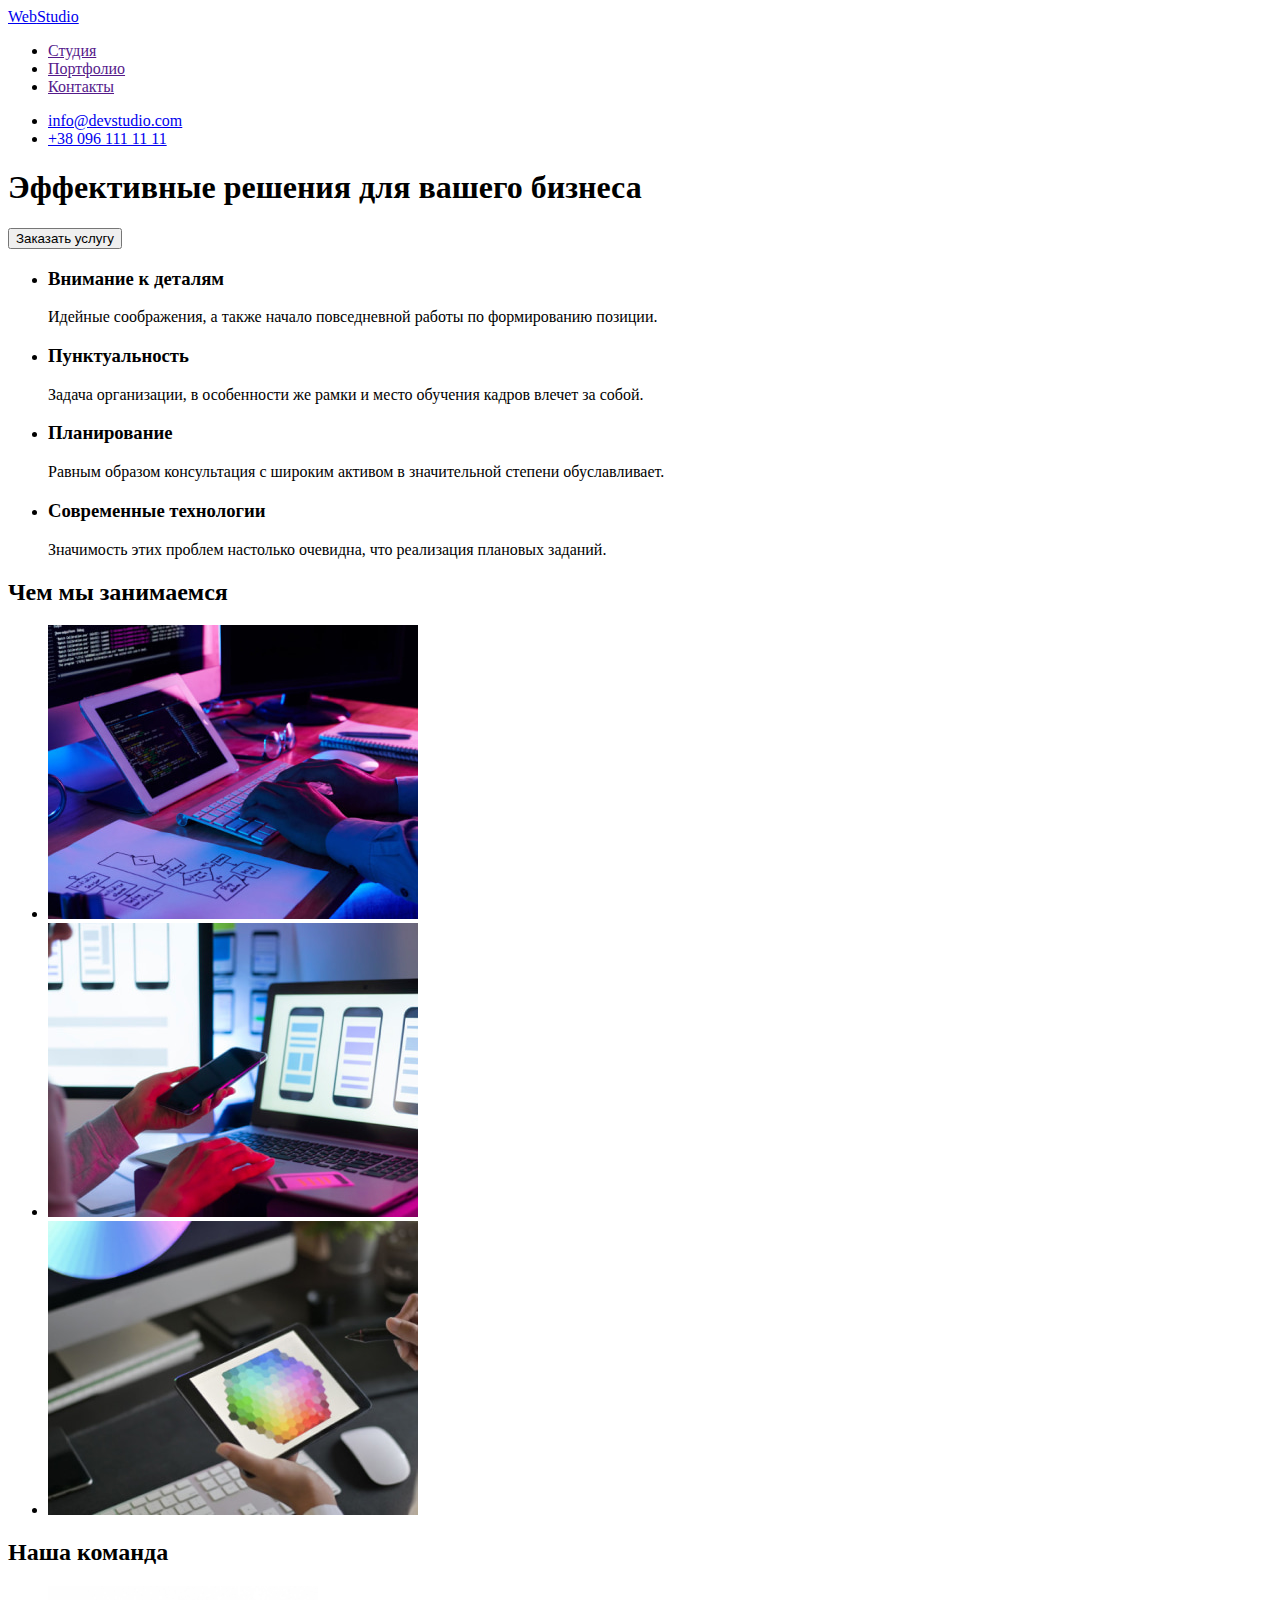
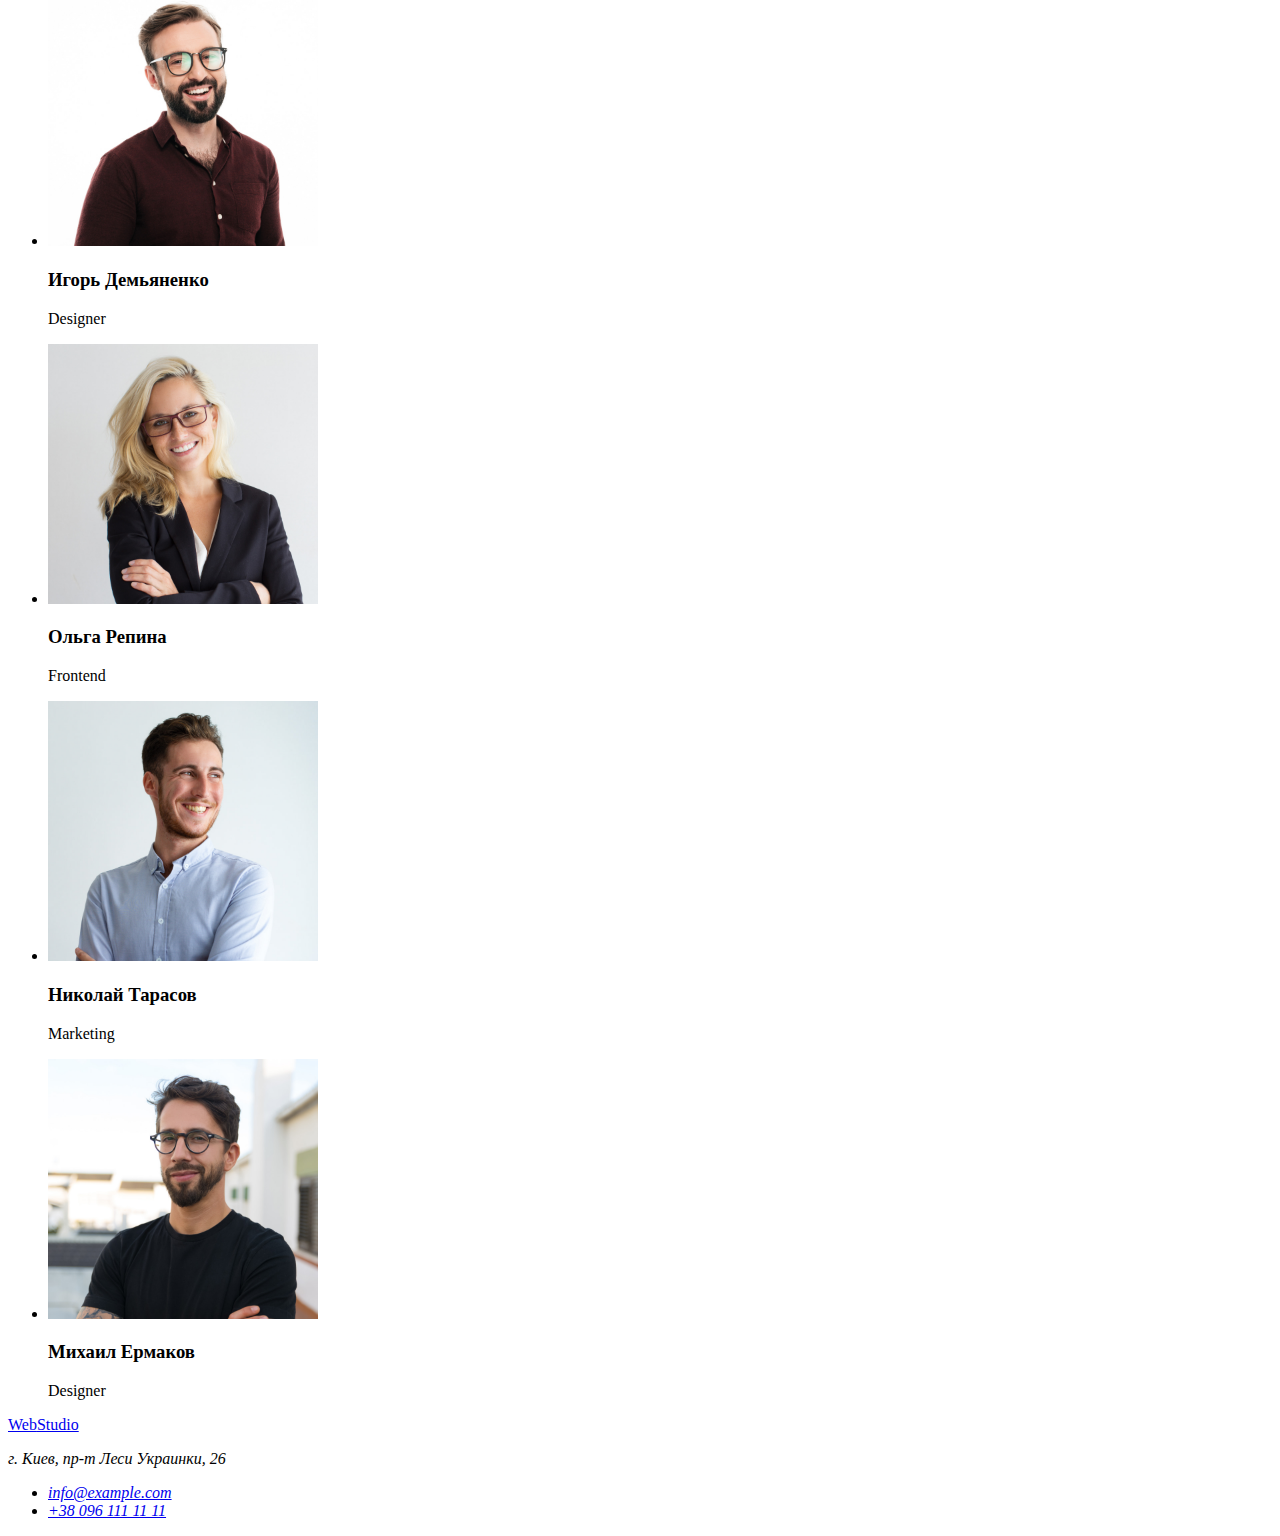
==== index.html @ 7d712ef7 "Initial commit" ====
<!DOCTYPE html>
<html lang="ru">
  <head>
    <meta charset="UTF-8" />
    <meta http-equiv="X-UA-Compatible" content="IE=edge" />
    <meta name="viewport" content="width=device-width, initial-scale=1.0" />
    <title>Студия</title>
  </head>
  <body>
    <header>
      <a href="./index.html"><span>Web</span>Studio</a>
      <nav>
        <ul>
          <li>
            <a href=""><span>Студия</span></a>
          </li>
          <li>
            <a href="">Портфолио</a>
          </li>
          <li>
            <a href="">Контакты</a>
          </li>
        </ul>
      </nav>
      <ul>
        <li>
          <a href="mailto:info@devstudio.com">info@devstudio.com</a>
        </li>
        <li>
          <a href="tel:+380961111111">+38 096 111 11 11</a>
        </li>
      </ul>
    </header>
    <main>
      <section class="hero">
        <h1>Эффективные решения для вашего бизнеса</h1>
        <button class="button">Заказать услугу</button>
      </section>
      <section class="features">
        <h2 hidden>Наши преимущества</h2>
        <ul>
          <li>
            <h3>Внимание к деталям</h3>
            <p>Идейные соображения, а также начало повседневной работы по формированию позиции.</p>
          </li>
          <li>
            <h3>Пунктуальность</h3>
            <p>
              Задача организации, в особенности же рамки и место обучения кадров влечет за собой.
            </p>
          </li>
          <li>
            <h3>Планирование</h3>
            <p>
              Равным образом консультация с широким активом в значительной степени обуславливает.
            </p>
          </li>
          <li>
            <h3>Современные технологии</h3>
            <p>Значимость этих проблем настолько очевидна, что реализация плановых заданий.</p>
          </li>
        </ul>
      </section>
      <section class="our work">
        <h2>Чем мы занимаемся</h2>
        <ul>
          <li>
            <img src="./images/our-tasks1.jpg" alt="пример нашей работы" width="370" height="294" />
          </li>
          <li>
            <img src="./images/our-tasks2.jpg" alt="пример нашей работы" width="370" height="294" />
          </li>
          <li>
            <img src="./images/our-tasks3.jpg" alt="пример нашей работы" width="370" height="294" />
          </li>
        </ul>
      </section>
      <section class="out team">
        <h2>Наша команда</h2>
        <ul>
          <li>
            <img src="./images/pers1.jpg" alt="наш дизайнер" width="270" height="260" />
            <h3>Игорь Демьяненко</h3>
            <p lang="en">Designer</p>
          </li>
          <li>
            <img src="./images/pers2.jpg" alt="наш фронтенд разработчик" width="270" height="260" />
            <h3>Ольга Репина</h3>
            <p lang="en">Frontend</p>
          </li>
          <li>
            <img src="./images/pers3.jpg" alt="наш маркетолог" width="270" height="260" />
            <h3>Николай Тарасов</h3>
            <p lang="en">Marketing</p>
          </li>
          <li>
            <a href=""
              ><img src="./images/pers4.jpg" alt="наш дизайнер" width="270" height="260"
            /></a>
            <h3>Михаил Ермаков</h3>
            <p lang="en">Designer</p>
          </li>
        </ul>
      </section>
    </main>
    <footer>
      <a href="./index.html"><span>Web</span>Studio</a>
      <address>
        <p>г. Киев, пр-т Леси Украинки, 26</p>
        <ul>
          <li>
            <a href="mailto:info@example.com">info@example.com</a>
          </li>
          <li>
            <a href="tel:+380961111111">+38 096 111 11 11</a>
          </li>
        </ul>
      </address>
    </footer>
  </body>
</html>
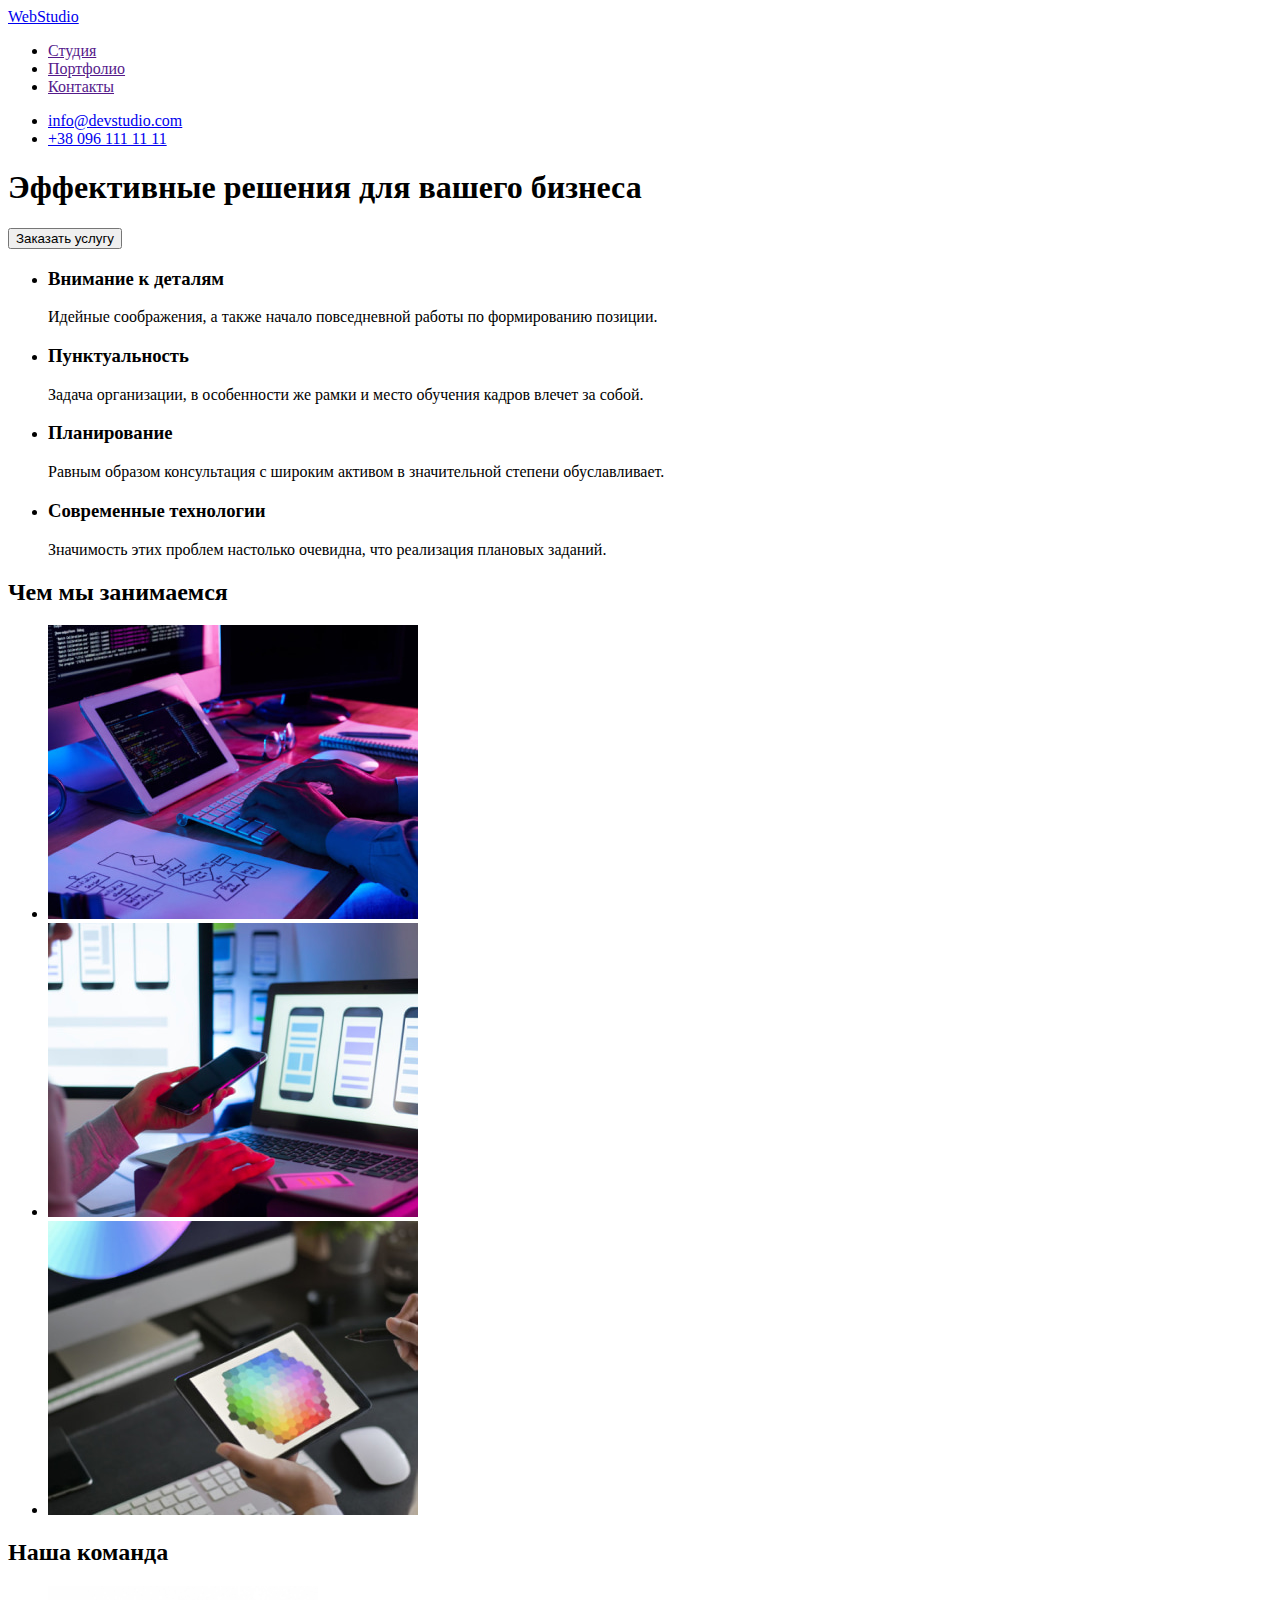
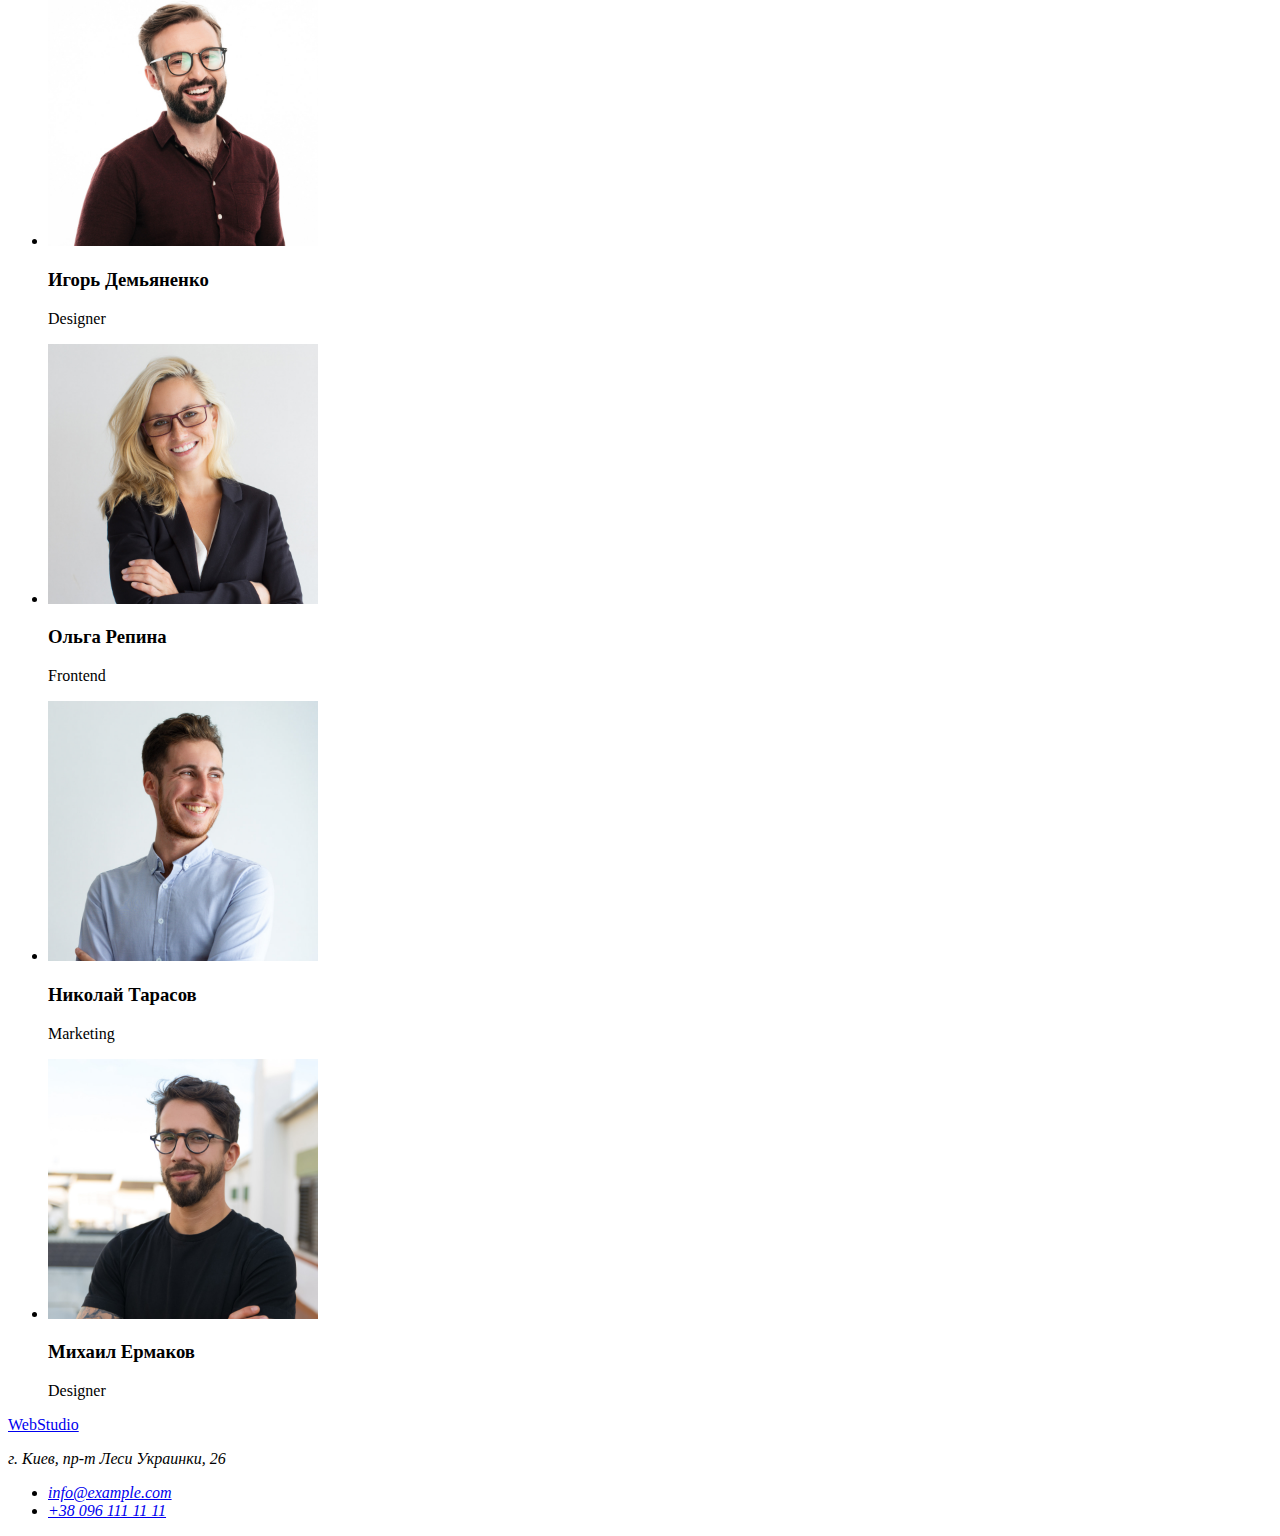
==== commit d0288fa0: "Update index.html" ====
--- a/index.html
+++ b/index.html
@@ -5,14 +5,15 @@
     <meta http-equiv="X-UA-Compatible" content="IE=edge" />
     <meta name="viewport" content="width=device-width, initial-scale=1.0" />
     <title>Студия</title>
+    <link rel="stylesheet" href="./css/styles.css" />
   </head>
   <body>
     <header>
-      <a href="./index.html"><span>Web</span>Studio</a>
+      <a href="./index.html">WebStudio</a>
       <nav>
         <ul>
           <li>
-            <a href=""><span>Студия</span></a>
+            <a href="">Студия</a>
           </li>
           <li>
             <a href="">Портфолио</a>
@@ -104,7 +105,7 @@
       </section>
     </main>
     <footer>
-      <a href="./index.html"><span>Web</span>Studio</a>
+      <a href="./index.html">WebStudio</a>
       <address>
         <p>г. Киев, пр-т Леси Украинки, 26</p>
         <ul>
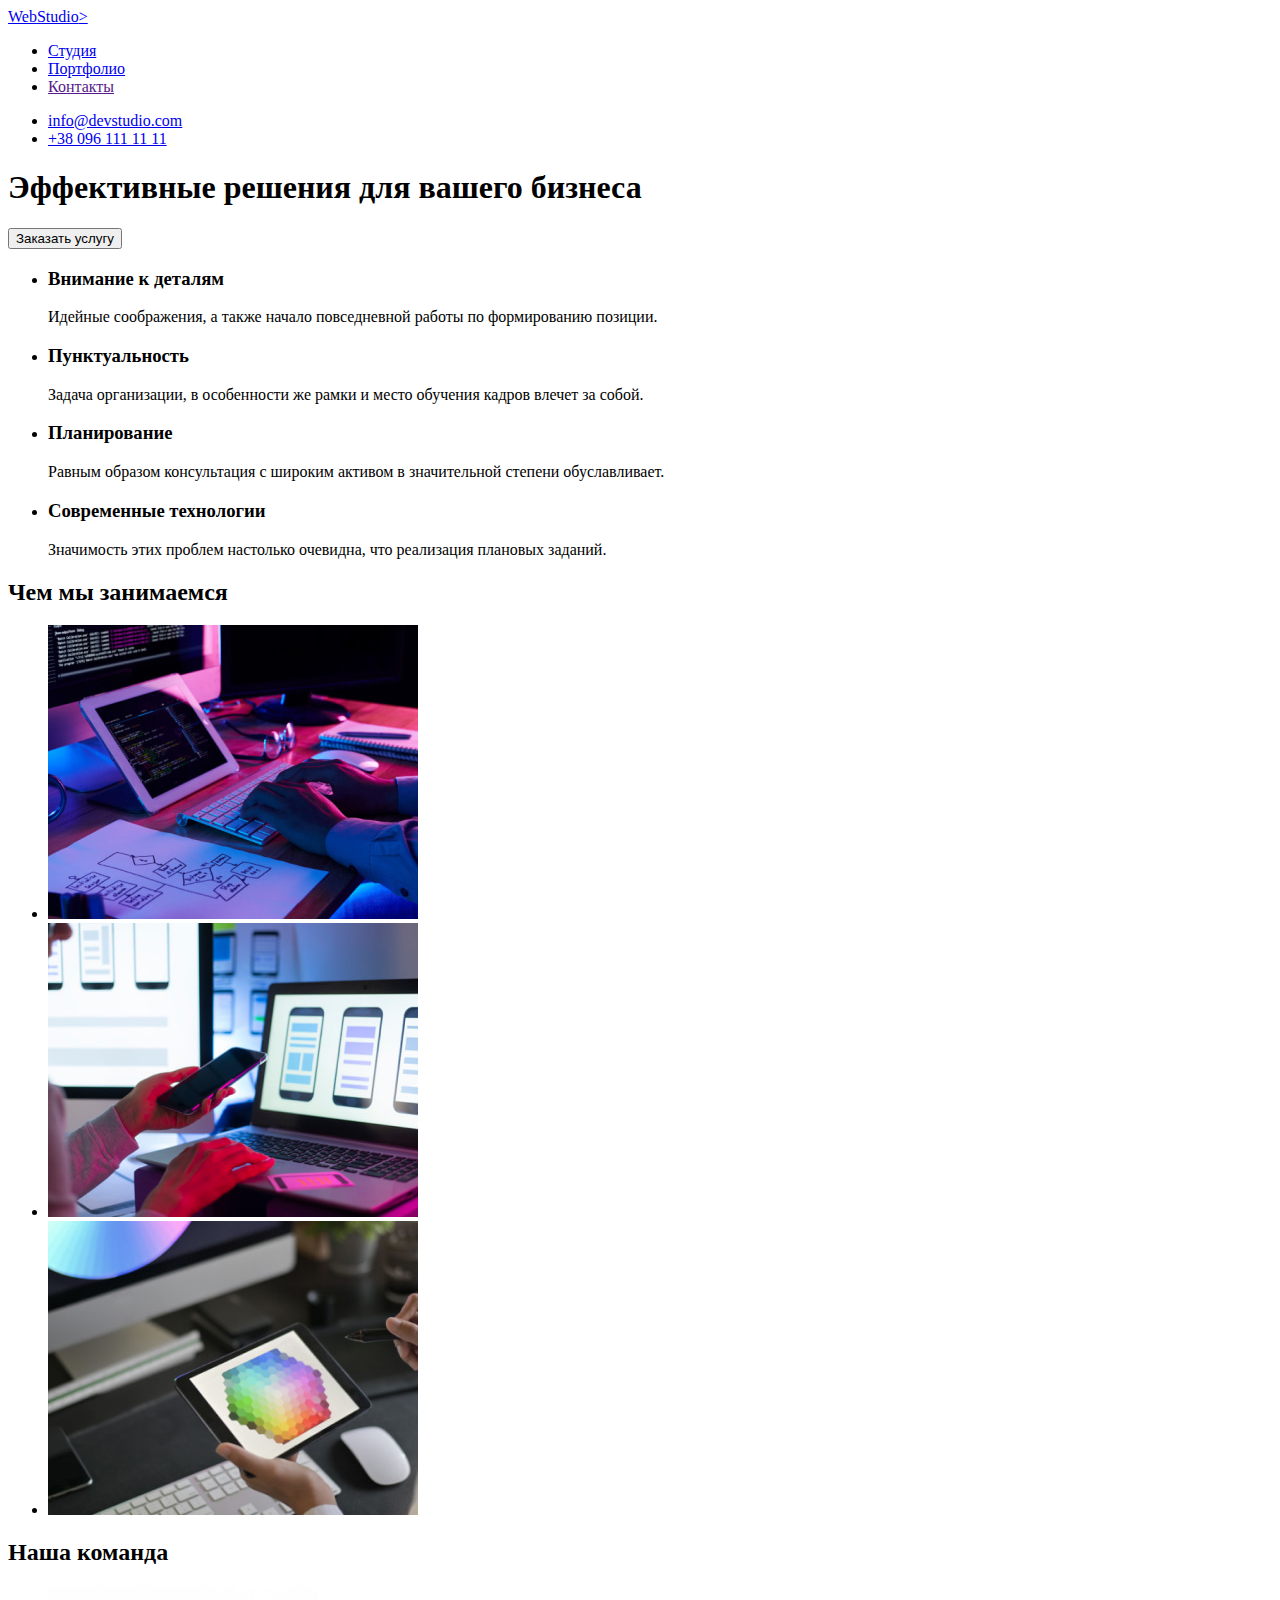
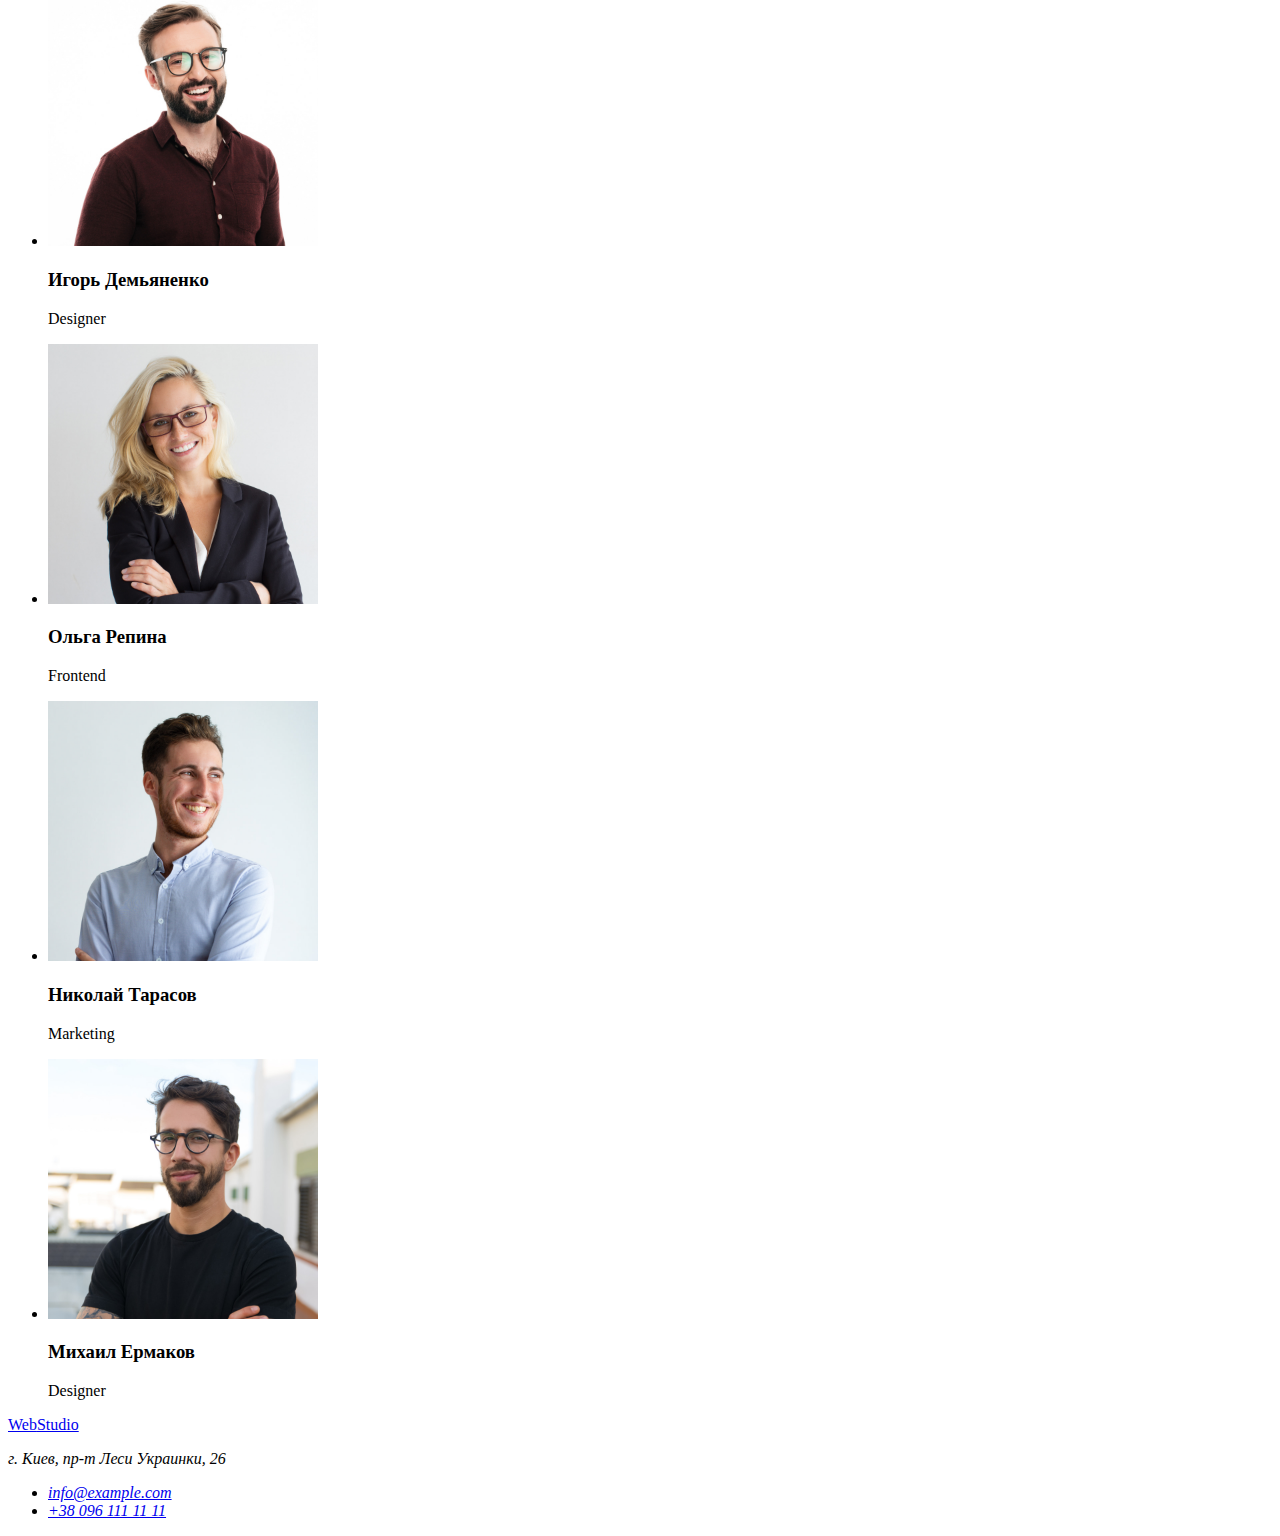
==== commit 82a65293: "Update index.html" ====
--- a/index.html
+++ b/index.html
@@ -9,17 +9,17 @@
   </head>
   <body>
     <header>
-      <a href="./index.html">WebStudio</a>
+      <a class="logo" href="./index.html">Web<span class="header-logo">Studio</span>></a>
       <nav>
         <ul>
           <li>
-            <a href="">Студия</a>
+            <a class="main-nav active" href="./index.html">Студия</a>
           </li>
           <li>
-            <a href="">Портфолио</a>
+            <a class="main-nav" href="./portfolio.html">Портфолио</a>
           </li>
           <li>
-            <a href="">Контакты</a>
+            <a class="main-nav" href="">Контакты</a>
           </li>
         </ul>
       </nav>
@@ -34,7 +34,7 @@
     </header>
     <main>
       <section class="hero">
-        <h1>Эффективные решения для вашего бизнеса</h1>
+        <h1 class="hero-title">Эффективные решения для вашего бизнеса</h1>
         <button class="button">Заказать услугу</button>
       </section>
       <section class="features">
@@ -105,7 +105,7 @@
       </section>
     </main>
     <footer>
-      <a href="./index.html">WebStudio</a>
+      <a class="logo" href="./index.html">Web<span class="footer-logo">Studio</span></a>
       <address>
         <p>г. Киев, пр-т Леси Украинки, 26</p>
         <ul>
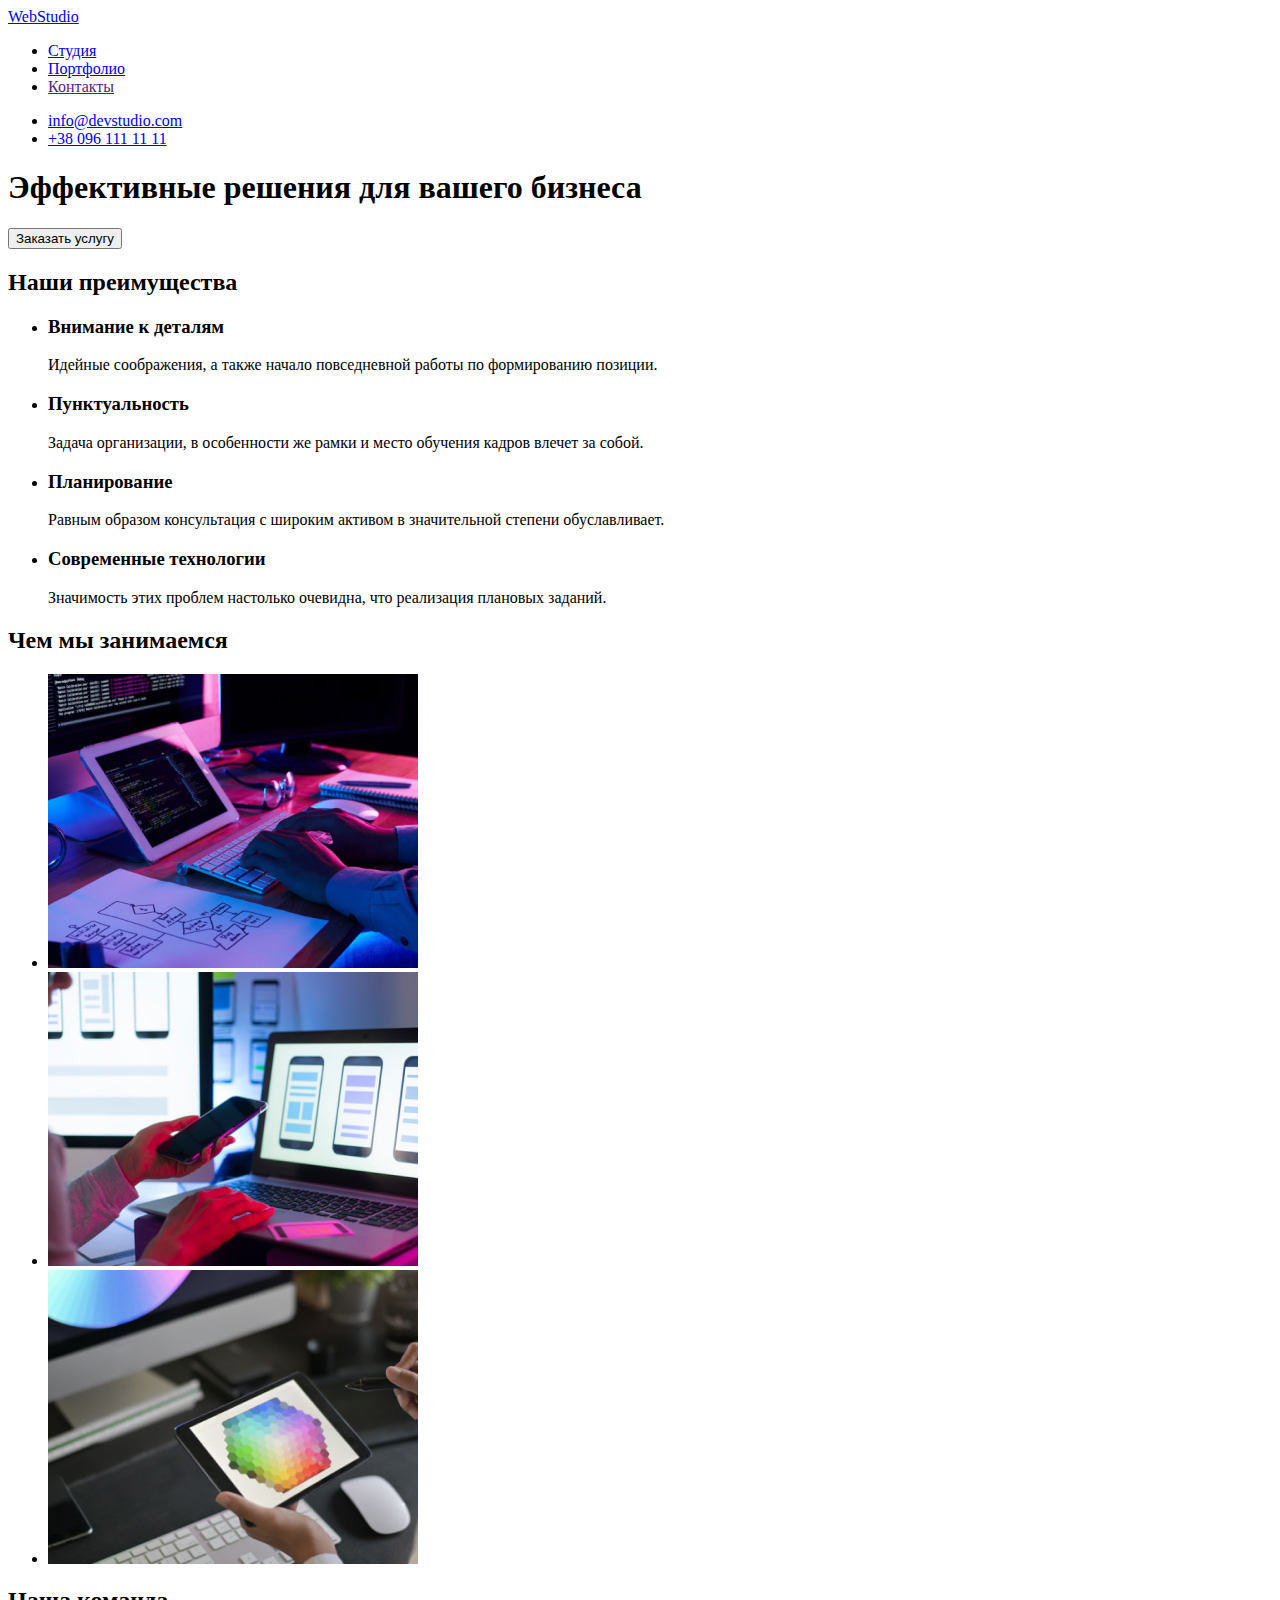
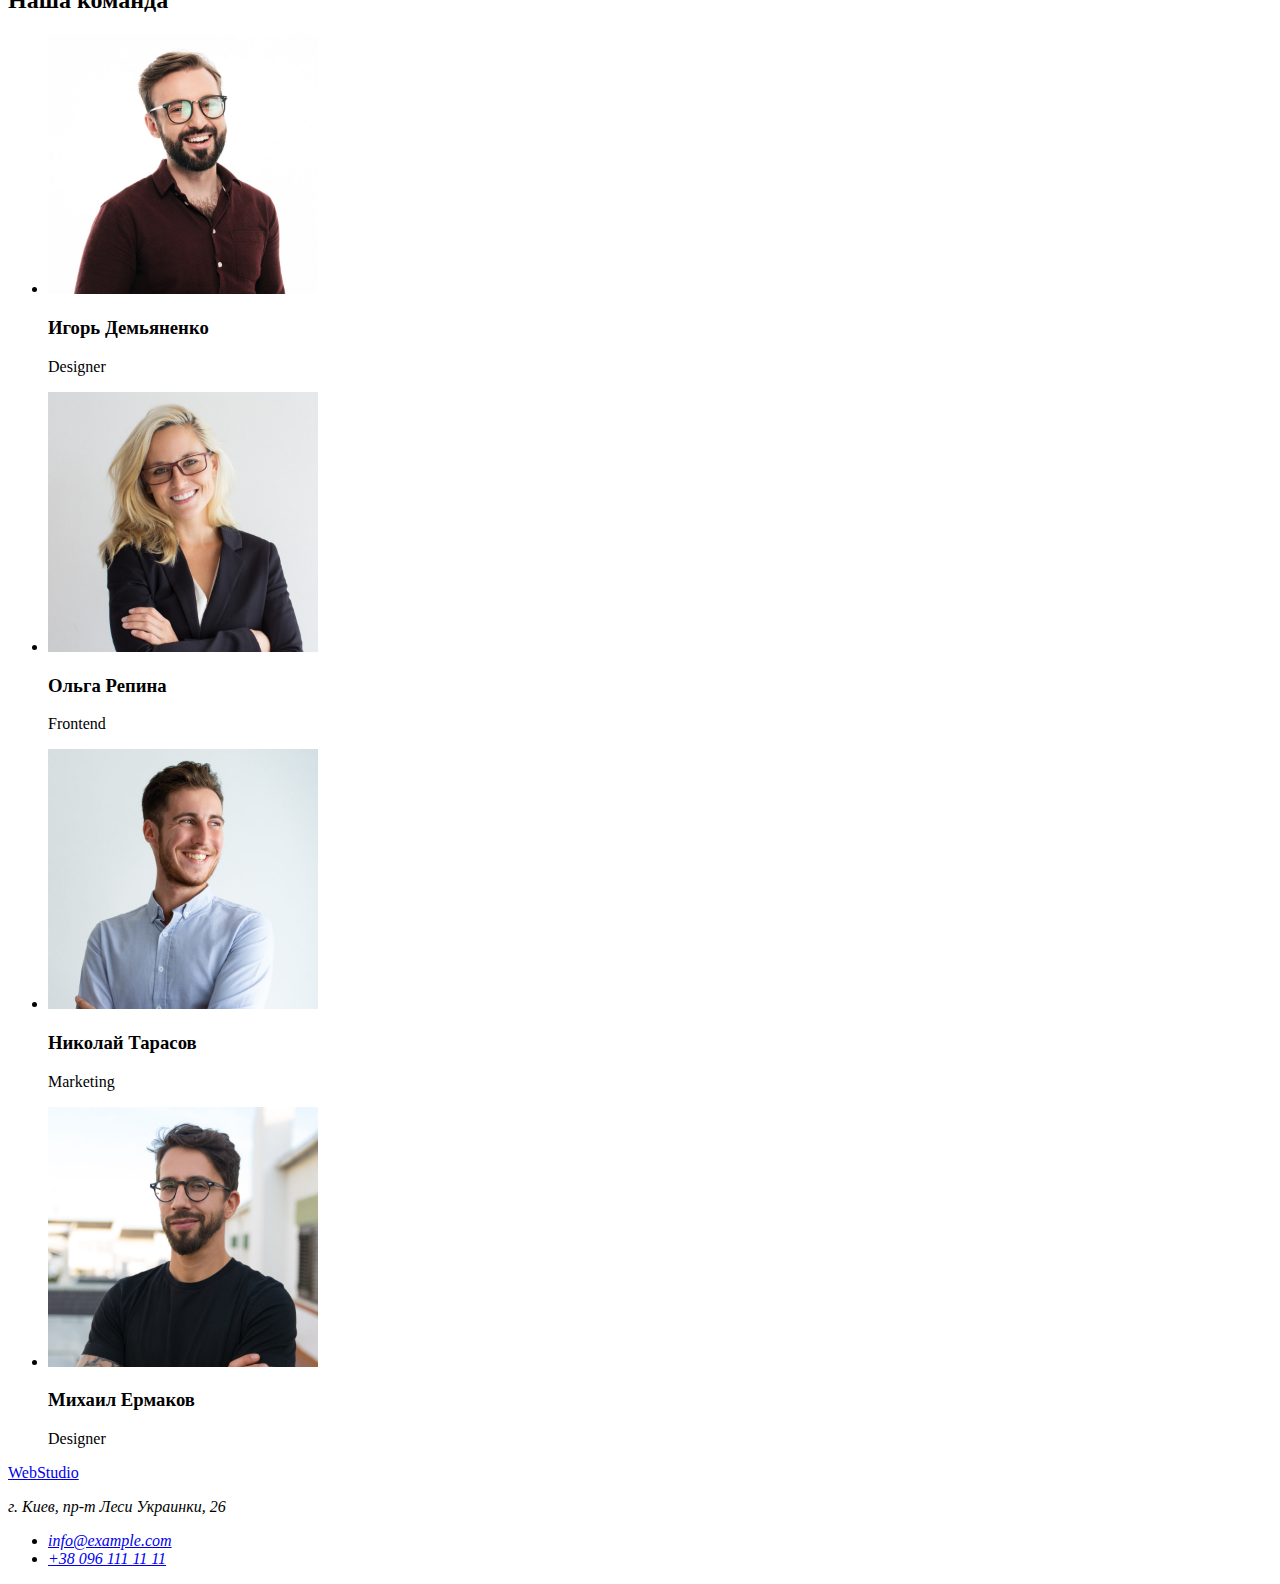
==== commit d4a4d6a5: "Update index.html" ====
--- a/index.html
+++ b/index.html
@@ -9,26 +9,26 @@
   </head>
   <body>
     <header>
-      <a class="logo" href="./index.html">Web<span class="header-logo">Studio</span>></a>
+      <a class="logo" href="./index.html">Web<span class="header-logo">Studio</span></a>
       <nav>
-        <ul>
+        <ul class="nav list">
           <li>
-            <a class="main-nav active" href="./index.html">Студия</a>
+            <a class="link active" href="./index.html">Студия</a>
           </li>
           <li>
-            <a class="main-nav" href="./portfolio.html">Портфолио</a>
+            <a class="link" href="./portfolio.html">Портфолио</a>
           </li>
           <li>
-            <a class="main-nav" href="">Контакты</a>
+            <a class="link" href="">Контакты</a>
           </li>
         </ul>
       </nav>
-      <ul>
+      <ul class="contacts list">
         <li>
-          <a href="mailto:info@devstudio.com">info@devstudio.com</a>
+          <a class="link" href="mailto:info@devstudio.com">info@devstudio.com</a>
         </li>
         <li>
-          <a href="tel:+380961111111">+38 096 111 11 11</a>
+          <a class="link" href="tel:+380961111111">+38 096 111 11 11</a>
         </li>
       </ul>
     </header>
@@ -37,34 +37,38 @@
         <h1 class="hero-title">Эффективные решения для вашего бизнеса</h1>
         <button class="button">Заказать услугу</button>
       </section>
-      <section class="features">
-        <h2 hidden>Наши преимущества</h2>
-        <ul>
+      <section class="section">
+        <h2 class="visually-hidden">Наши преимущества</h2>
+        <ul class="list">
           <li>
-            <h3>Внимание к деталям</h3>
-            <p>Идейные соображения, а также начало повседневной работы по формированию позиции.</p>
+            <h3 class="list-title">Внимание к деталям</h3>
+            <p class="list-text">
+              Идейные соображения, а также начало повседневной работы по формированию позиции.
+            </p>
           </li>
           <li>
-            <h3>Пунктуальность</h3>
-            <p>
+            <h3 class="list-title">Пунктуальность</h3>
+            <p class="list-text">
               Задача организации, в особенности же рамки и место обучения кадров влечет за собой.
             </p>
           </li>
           <li>
-            <h3>Планирование</h3>
-            <p>
+            <h3 class="list-title">Планирование</h3>
+            <p class="list-text">
               Равным образом консультация с широким активом в значительной степени обуславливает.
             </p>
           </li>
           <li>
-            <h3>Современные технологии</h3>
-            <p>Значимость этих проблем настолько очевидна, что реализация плановых заданий.</p>
+            <h3 class="list-title">Современные технологии</h3>
+            <p class="list-text">
+              Значимость этих проблем настолько очевидна, что реализация плановых заданий.
+            </p>
           </li>
         </ul>
       </section>
-      <section class="our work">
-        <h2>Чем мы занимаемся</h2>
-        <ul>
+      <section class="section">
+        <h2 class="section-title">Чем мы занимаемся</h2>
+        <ul class="list">
           <li>
             <img src="./images/our-tasks1.jpg" alt="пример нашей работы" width="370" height="294" />
           </li>
@@ -76,44 +80,44 @@
           </li>
         </ul>
       </section>
-      <section class="out team">
-        <h2>Наша команда</h2>
-        <ul>
+      <section class="section">
+        <h2 class="section-title">Наша команда</h2>
+        <ul class="list">
           <li>
             <img src="./images/pers1.jpg" alt="наш дизайнер" width="270" height="260" />
-            <h3>Игорь Демьяненко</h3>
-            <p lang="en">Designer</p>
+            <h3 class="title-team">Игорь Демьяненко</h3>
+            <p class="text-team-position" lang="en">Designer</p>
           </li>
           <li>
             <img src="./images/pers2.jpg" alt="наш фронтенд разработчик" width="270" height="260" />
-            <h3>Ольга Репина</h3>
-            <p lang="en">Frontend</p>
+            <h3 class="title-team">Ольга Репина</h3>
+            <p class="text-team-position" lang="en">Frontend</p>
           </li>
           <li>
             <img src="./images/pers3.jpg" alt="наш маркетолог" width="270" height="260" />
-            <h3>Николай Тарасов</h3>
-            <p lang="en">Marketing</p>
+            <h3 class="title-team">Николай Тарасов</h3>
+            <p class="text-team-position" lang="en">Marketing</p>
           </li>
           <li>
             <a href=""
               ><img src="./images/pers4.jpg" alt="наш дизайнер" width="270" height="260"
             /></a>
-            <h3>Михаил Ермаков</h3>
-            <p lang="en">Designer</p>
+            <h3 class="title-team">Михаил Ермаков</h3>
+            <p class="text-team-position" lang="en">Designer</p>
           </li>
         </ul>
       </section>
     </main>
-    <footer>
+    <footer class="footer">
       <a class="logo" href="./index.html">Web<span class="footer-logo">Studio</span></a>
       <address>
-        <p>г. Киев, пр-т Леси Украинки, 26</p>
-        <ul>
+        <p class="footer-adress">г. Киев, пр-т Леси Украинки, 26</p>
+        <ul class="list">
           <li>
-            <a href="mailto:info@example.com">info@example.com</a>
+            <a class="footer-contacts" href="mailto:info@example.com">info@example.com</a>
           </li>
           <li>
-            <a href="tel:+380961111111">+38 096 111 11 11</a>
+            <a class="footer-contacts" href="tel:+380961111111">+38 096 111 11 11</a>
           </li>
         </ul>
       </address>
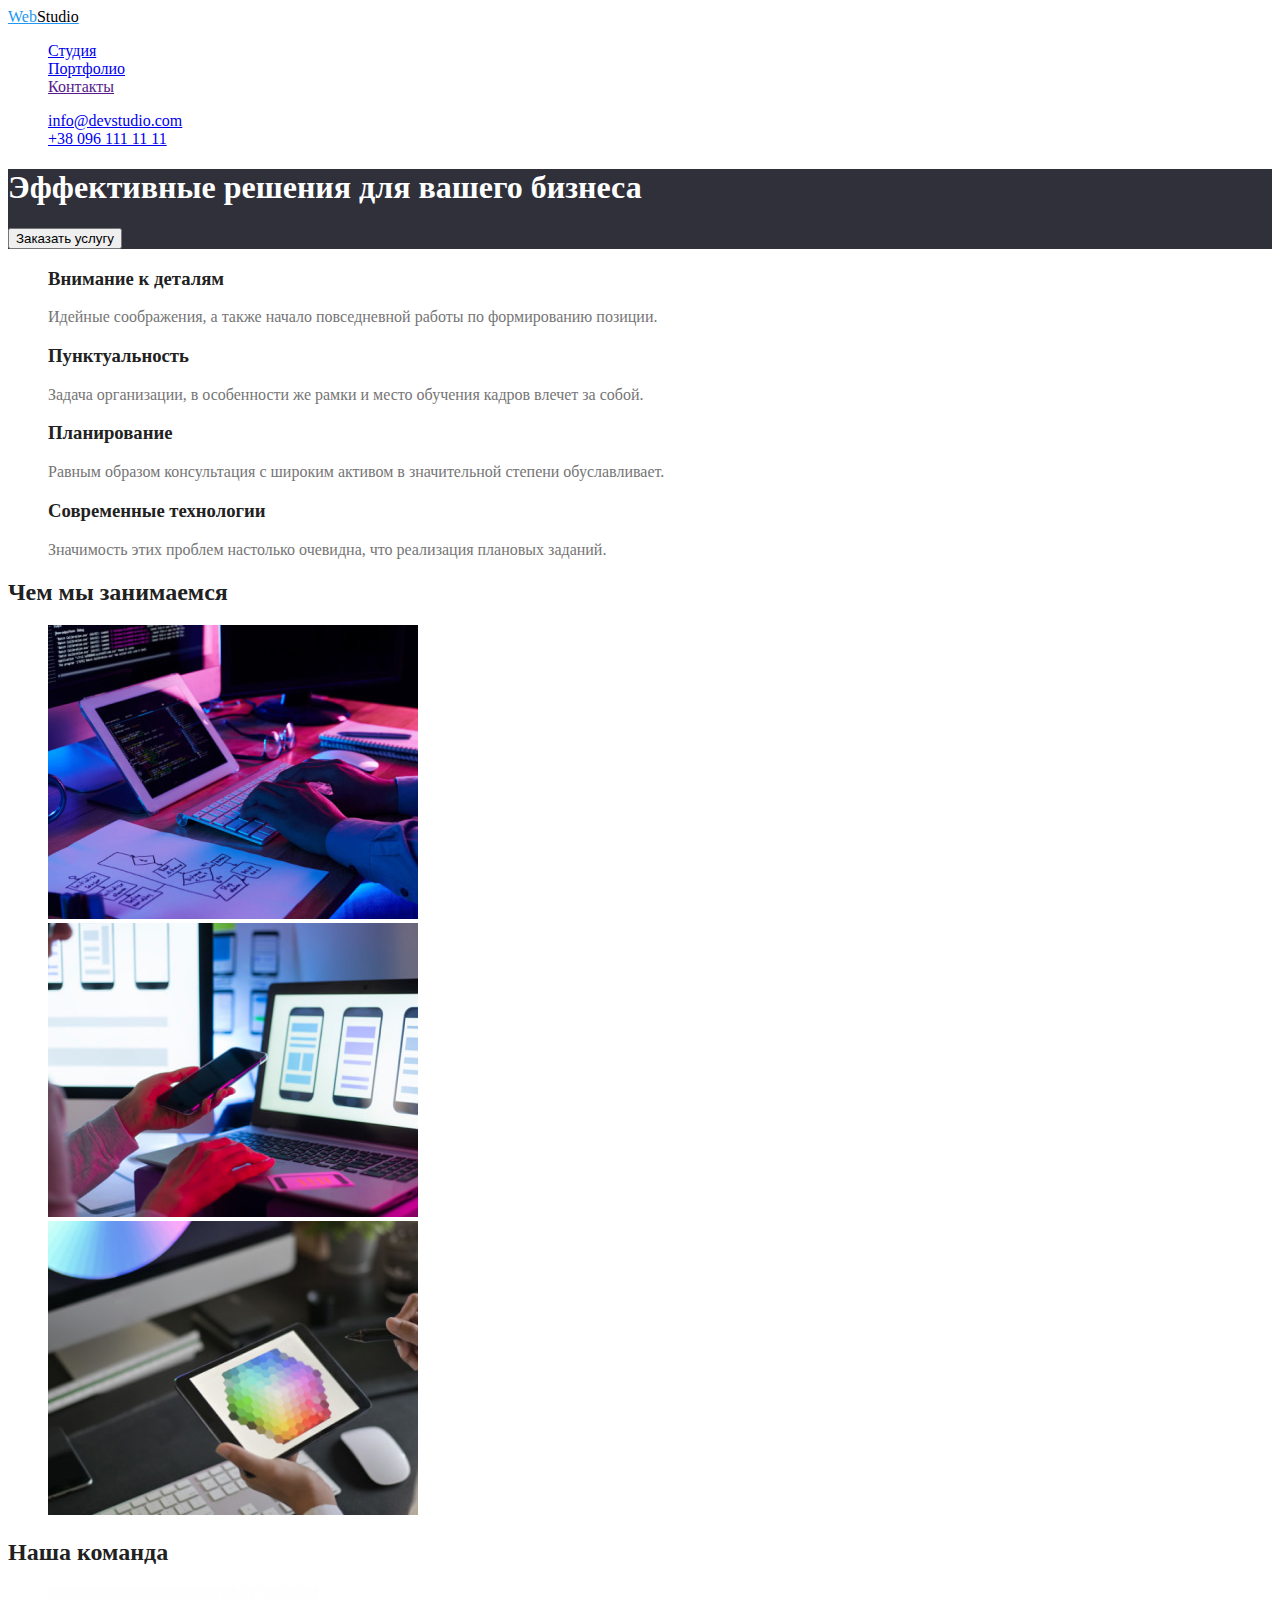
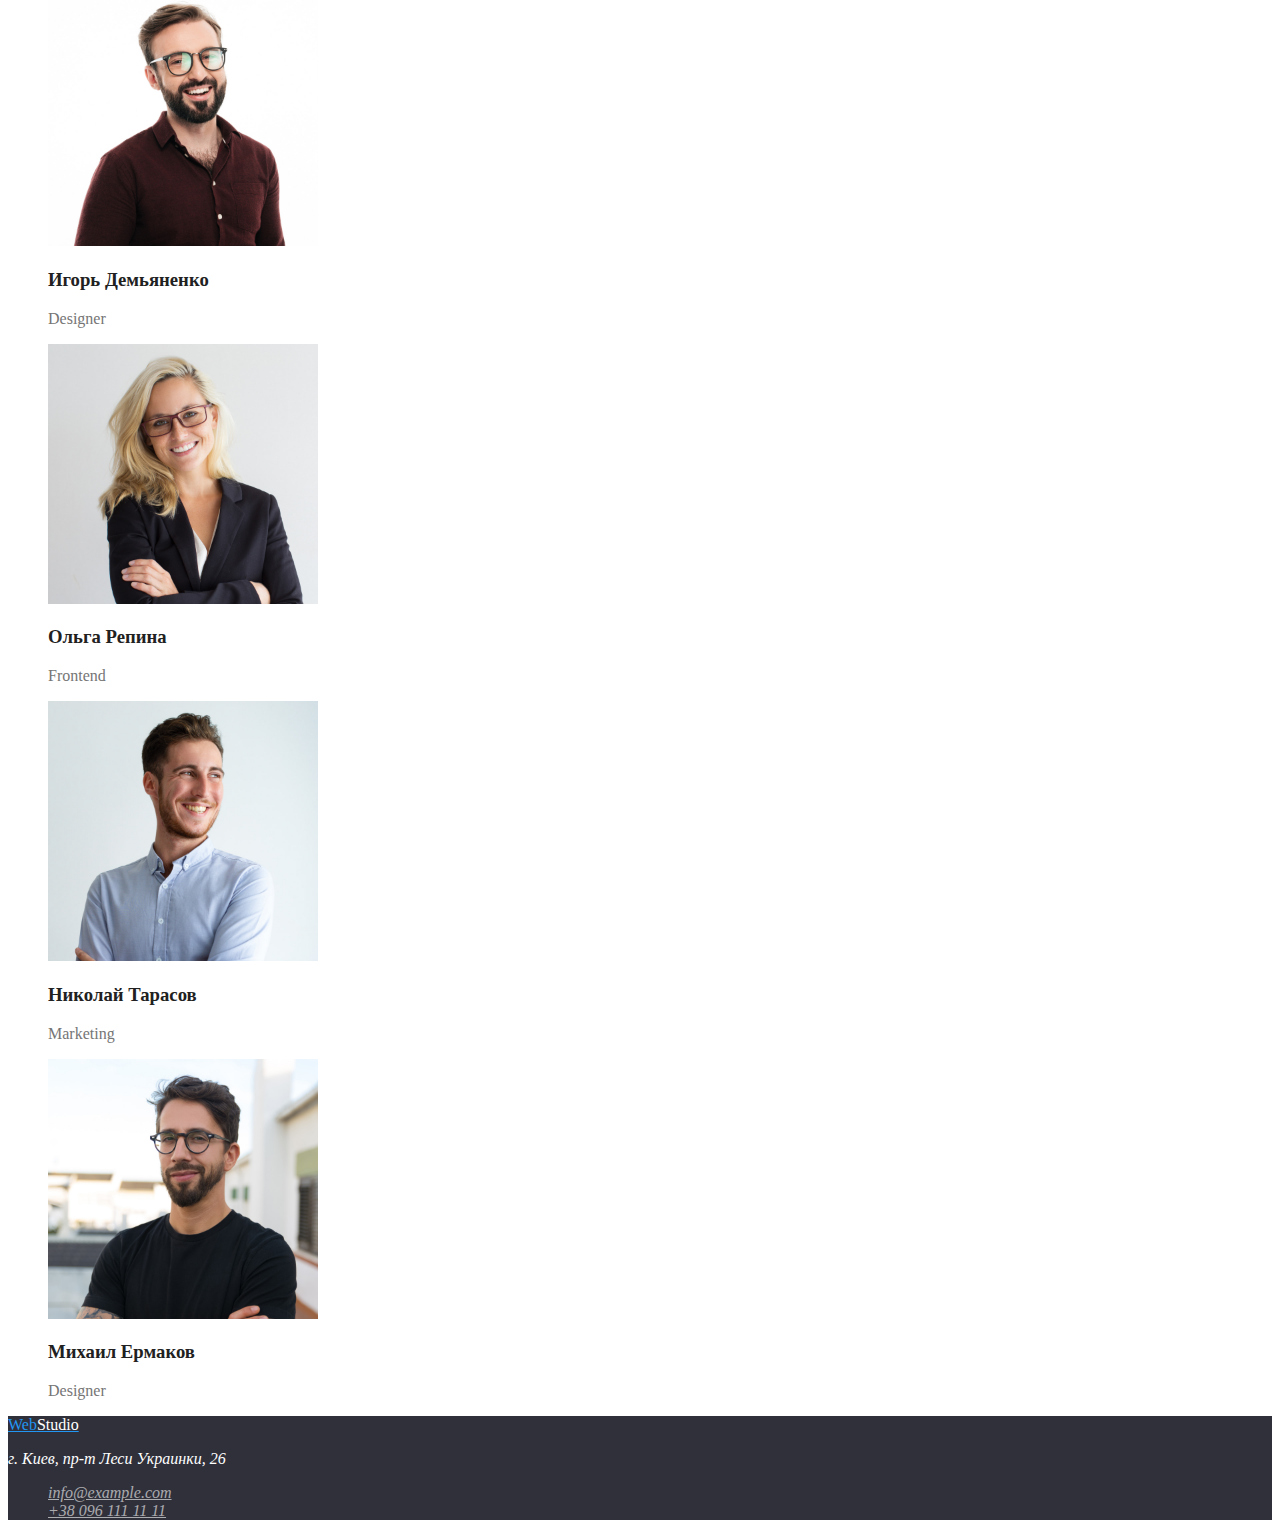
==== commit 725168f8: "Update index.html" ====
--- a/index.html
+++ b/index.html
@@ -5,6 +5,12 @@
     <meta http-equiv="X-UA-Compatible" content="IE=edge" />
     <meta name="viewport" content="width=device-width, initial-scale=1.0" />
     <title>Студия</title>
+    <link rel="preconnect" href="https://fonts.googleapis.com" />
+    <link rel="preconnect" href="https://fonts.gstatic.com" crossorigin />
+    <link
+      href="https://fonts.googleapis.com/css2?family=Raleway:wght@700&family=Roboto:wght@400;500;700;900&display=swap"
+      rel="stylesheet"
+    />
     <link rel="stylesheet" href="./css/styles.css" />
   </head>
   <body>
@@ -13,29 +19,29 @@
       <nav>
         <ul class="nav list">
           <li>
-            <a class="link active" href="./index.html">Студия</a>
+            <a class="nav-link active-menu" href="./index.html">Студия</a>
           </li>
           <li>
-            <a class="link" href="./portfolio.html">Портфолио</a>
+            <a class="nav-link" href="./portfolio.html">Портфолио</a>
           </li>
           <li>
-            <a class="link" href="">Контакты</a>
+            <a class="nav-link" href="">Контакты</a>
           </li>
         </ul>
       </nav>
       <ul class="contacts list">
         <li>
-          <a class="link" href="mailto:info@devstudio.com">info@devstudio.com</a>
+          <a class="contacts-link" href="mailto:info@devstudio.com">info@devstudio.com</a>
         </li>
         <li>
-          <a class="link" href="tel:+380961111111">+38 096 111 11 11</a>
+          <a class="contacts-link" href="tel:+380961111111">+38 096 111 11 11</a>
         </li>
       </ul>
     </header>
     <main>
       <section class="hero">
         <h1 class="hero-title">Эффективные решения для вашего бизнеса</h1>
-        <button class="button">Заказать услугу</button>
+        <button class="button-hero" type="button">Заказать услугу</button>
       </section>
       <section class="section">
         <h2 class="visually-hidden">Наши преимущества</h2>
--- a/css/styles.css
+++ b/css/styles.css
@@ -0,0 +1,102 @@
+:root {
+    --accent-color: #2196F3;
+    --first-color-text: #757575;
+    --secondary-color-text: #000000;
+    --third-color-text: #212121;
+    --forth-color-text: rgba(255, 255, 255, 0.6);
+    --fifth-color-text: #FFFFFF;
+    --background-color: #2F303A;
+
+}
+
+body {
+    color: black;    
+}
+
+.logo {
+    color: var(--accent-color);
+}
+
+.header-logo {
+    color: var(--secondary-color-text);
+}
+
+.list {
+    list-style: none;
+}
+
+/*navigation */
+.nav .link {
+    color: var(--third-color-text);
+}
+
+.link:hover, 
+.link:focus {
+    color: var(--accent-color);
+}
+
+.contact .link {
+    color: var(--first-color-text);
+}
+
+/* hero */
+
+.hero {
+    background-color: var(--background-color);
+    color: var(--fifth-color-text);
+}
+
+/* sections */
+
+.section-title {
+    color: var(--third-color-text)
+}
+
+.visually-hidden {
+    position: absolute;
+    width: 1px;
+    height: 1px;
+    margin: -1px;
+    border: 0;
+    padding: 0;
+    white-space: nowrap;
+    clip-path: inset(100%);
+    clip: rect(0 0 0 0);
+    overflow: hidden;
+}
+
+.list-title {
+    color: var(--third-color-text);
+}
+
+.list-text {
+    color: var(--first-color-text);
+}
+
+.title-team {
+    color: var(--third-color-text);
+}
+
+.text-team-position {
+    color:var(--first-color-text)
+}
+
+/* section ends */
+
+/* footer */
+
+.footer-logo {
+    color: var(--fifth-color-text);
+}
+
+.footer {
+    background-color: var(--background-color);
+}
+
+.footer-adress {
+    color: var(--fifth-color-text);
+}
+
+.footer-contacts {
+    color: var(--forth-color-text);
+}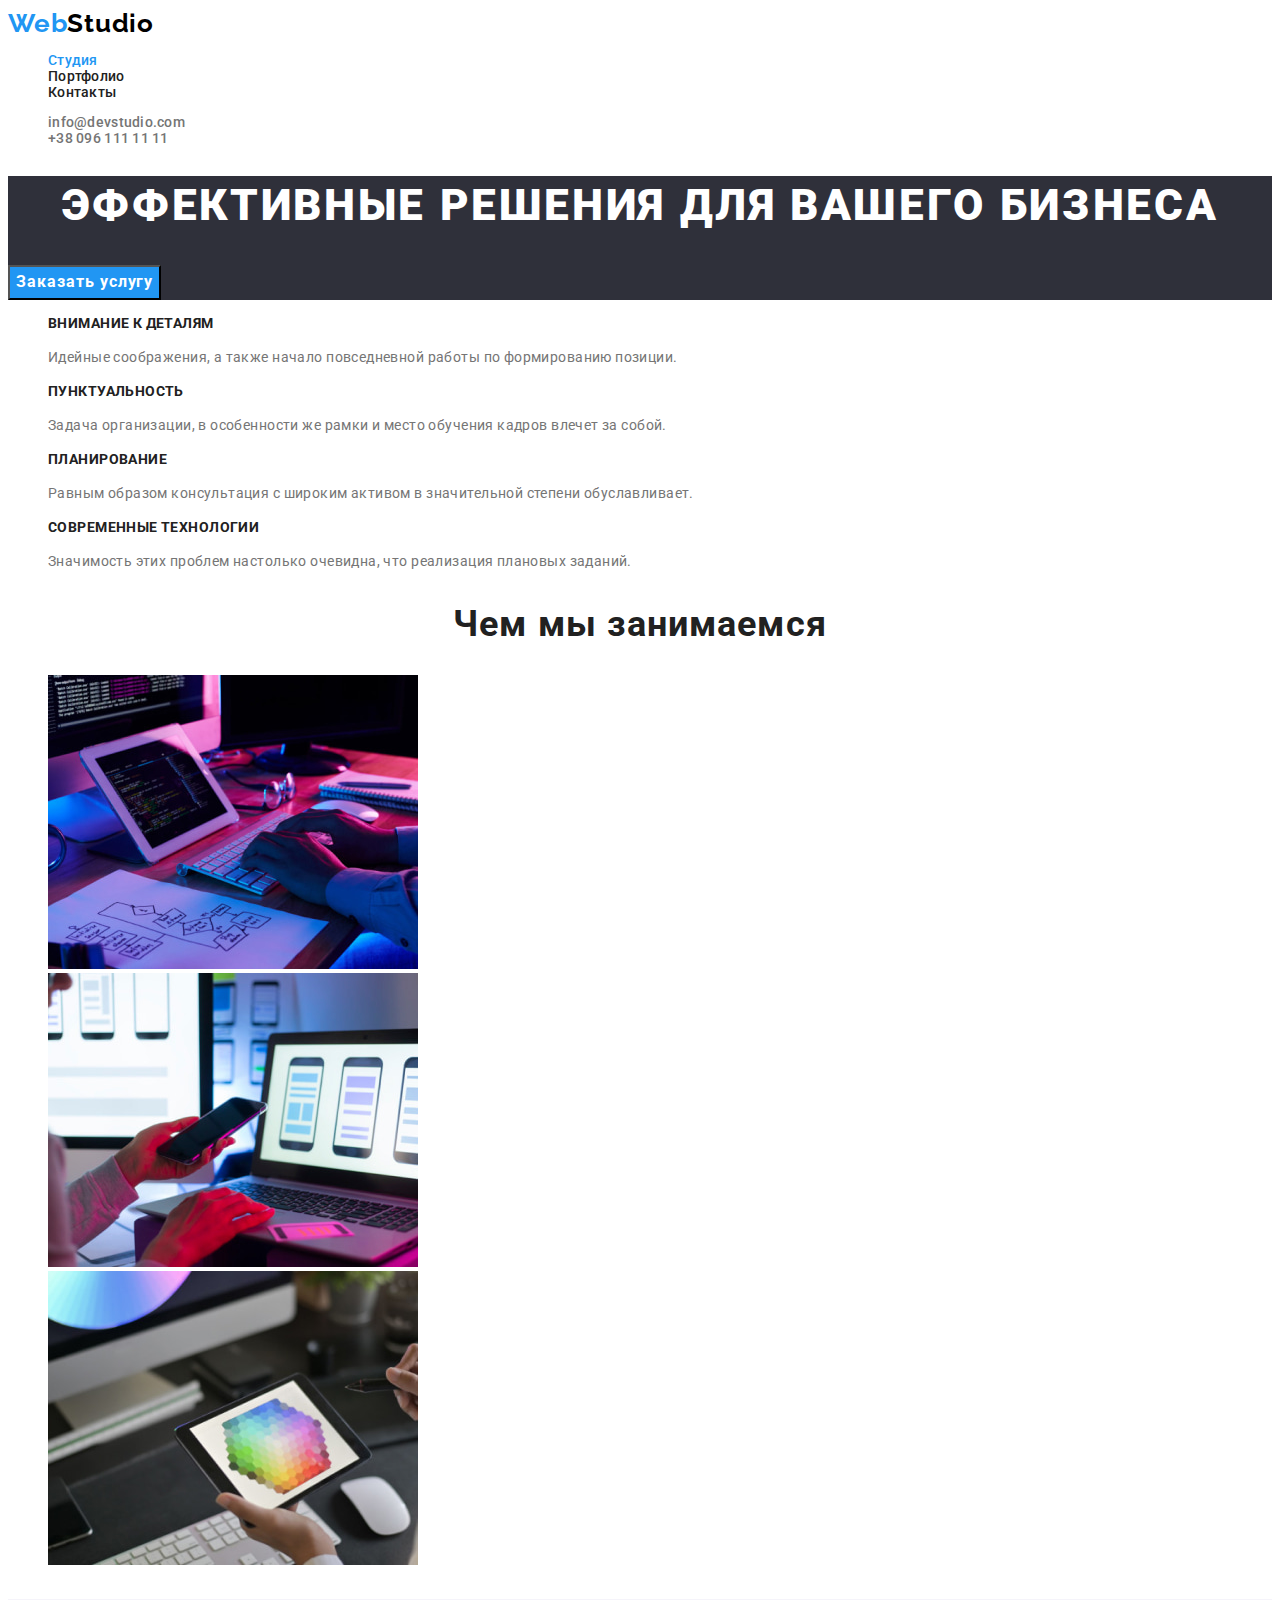
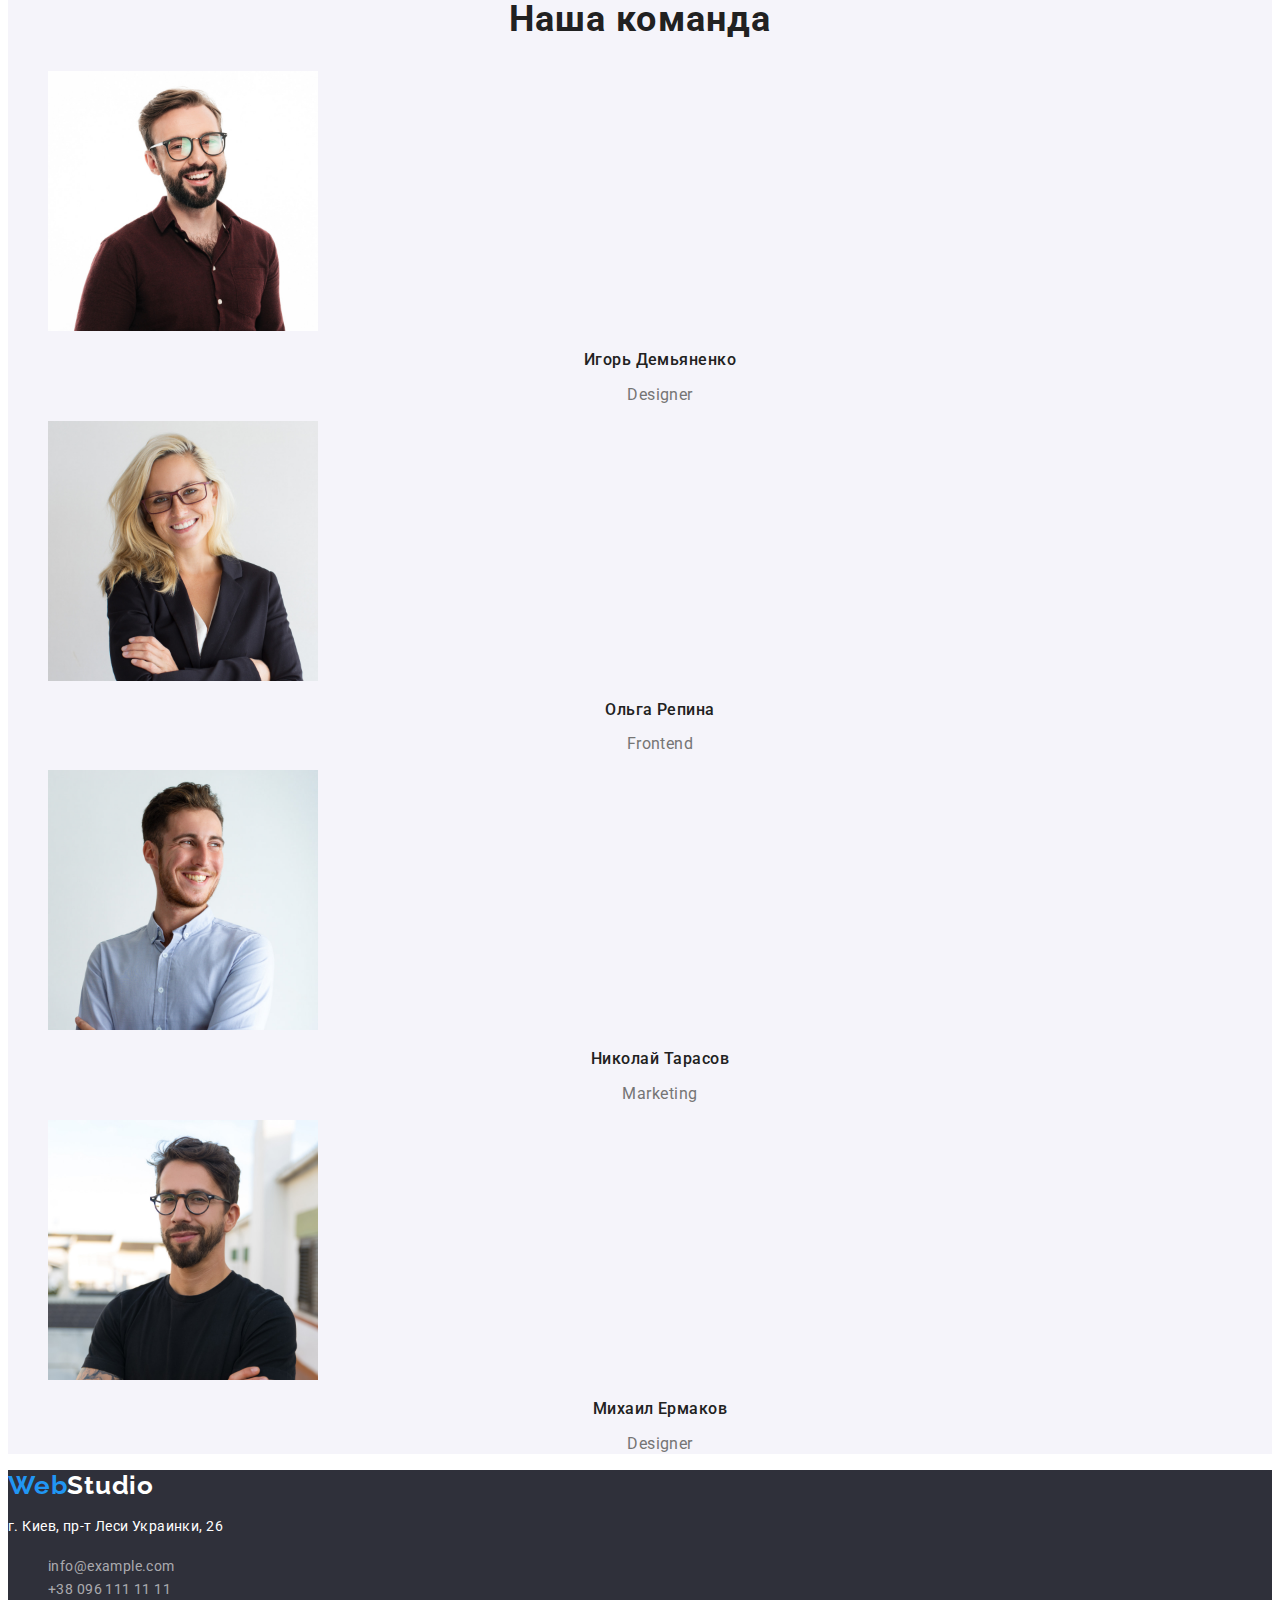
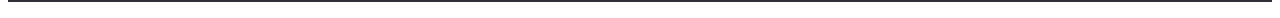
==== commit d647aaf5: "Update index.html" ====
--- a/index.html
+++ b/index.html
@@ -43,7 +43,7 @@
         <h1 class="hero-title">Эффективные решения для вашего бизнеса</h1>
         <button class="button-hero" type="button">Заказать услугу</button>
       </section>
-      <section class="section">
+      <section>
         <h2 class="visually-hidden">Наши преимущества</h2>
         <ul class="list">
           <li>
@@ -72,7 +72,7 @@
           </li>
         </ul>
       </section>
-      <section class="section">
+      <section>
         <h2 class="section-title">Чем мы занимаемся</h2>
         <ul class="list">
           <li>
@@ -105,9 +105,7 @@
             <p class="text-team-position" lang="en">Marketing</p>
           </li>
           <li>
-            <a href=""
-              ><img src="./images/pers4.jpg" alt="наш дизайнер" width="270" height="260"
-            /></a>
+            <img src="./images/pers4.jpg" alt="наш дизайнер" width="270" height="260" />
             <h3 class="title-team">Михаил Ермаков</h3>
             <p class="text-team-position" lang="en">Designer</p>
           </li>
--- a/css/styles.css
+++ b/css/styles.css
@@ -6,15 +6,24 @@
     --forth-color-text: rgba(255, 255, 255, 0.6);
     --fifth-color-text: #FFFFFF;
     --background-color: #2F303A;
+    /*secondary font -- font-family: 'Raleway',    sans-serif; */
+    /* main font  -- font-family: 'Roboto',    sans-serif; */
 
 }
 
 body {
-    color: black;    
+    font-family: 'Roboto',    sans-serif;
+    color: var(--first-color-text);    
 }
 
 .logo {
     color: var(--accent-color);
+    font-family: 'Raleway';    
+    font-weight: 700;
+    font-size: 26px;
+    line-height: 1.19;    
+    letter-spacing: 0.03em;
+    text-decoration: none;
 }
 
 .header-logo {
@@ -26,30 +35,74 @@
 }
 
 /*navigation */
-.nav .link {
-    color: var(--third-color-text);
-}
-
-.link:hover, 
-.link:focus {
+
+.nav, 
+.contacts {    
+    font-weight: 500;
+    font-size: 14px;
+    line-height: 1.14;
+    letter-spacing: 0.02em;    
+}
+.nav-link {
+    color: var(--third-color-text);   
+    text-decoration: none;
+}
+
+.nav-link:hover:hover, 
+.nav-link:focus:focus,
+.contacts-link:hover, 
+.contacts-link:focus,
+.footer-contacts:hover,
+.footer-contacts:focus
+{
+    color: var(--accent-color);    
+}
+
+.contacts-link {      
+    color: currentColor;
+    text-decoration: none;
+}
+
+.active-menu {
     color: var(--accent-color);
 }
 
-.contact .link {
-    color: var(--first-color-text);
-}
-
 /* hero */
 
 .hero {
-    background-color: var(--background-color);
-    color: var(--fifth-color-text);
+    background-color: var(--background-color);    
+}
+
+.hero-title {
+    color: var(--fifth-color-text);
+    font-weight: 900;
+    font-size: 44px;
+    line-height: 1.36;
+    text-align: center;
+    letter-spacing: 0.06em;
+    text-transform: uppercase;
+}
+
+.button-hero {
+    color: var(--fifth-color-text);
+    font-family: inherit;
+    background-color: var(--accent-color);
+    font-weight: 700;
+    font-size: 16px;
+    line-height: 1.8;   
+    letter-spacing: 0.06em;
+    cursor: pointer;
+}
+
+.button-hero:hover,
+.button-hero:focus
+ {
+    background-color: #188CE8;
 }
 
 /* sections */
-
-.section-title {
-    color: var(--third-color-text)
+.section {
+    background-color: #F5F4FA;
 }
 
 .visually-hidden {
@@ -64,25 +117,43 @@
     clip: rect(0 0 0 0);
     overflow: hidden;
 }
+.section-title {
+    color: var(--third-color-text);
+    font-size: 36px;
+    line-height: 1.16;
+    text-align: center;
+    letter-spacing: 0.03em;
+}
 
 .list-title {
-    color: var(--third-color-text);
-}
-
-.list-text {
-    color: var(--first-color-text);
+    color: var(--third-color-text); 
+    font-weight: 700;
+    font-size: 14px;
+    line-height: 1.14;
+    letter-spacing: 0.03em;
+    text-transform: uppercase;
+}
+
+.list-text {    
+    font-size: 14px;
+    line-height: 1.71;    
+    letter-spacing: 0.03em;
+}
+
+.title-team, 
+.text-team-position {    
+    line-height: 1.18;
+    text-align: center;
+    letter-spacing: 0.03em;
 }
 
 .title-team {
-    color: var(--third-color-text);
-}
-
-.text-team-position {
-    color:var(--first-color-text)
+    color: var(--third-color-text);  
+    font-weight: 500;    
+    font-size: 16px;
 }
 
 /* section ends */
-
 /* footer */
 
 .footer-logo {
@@ -93,10 +164,62 @@
     background-color: var(--background-color);
 }
 
+.footer-adress,
+.footer-contacts {    
+    font-style: normal;
+    font-size: 14px;
+    line-height: 1.7;
+    letter-spacing: 0.03em;
+}
+
 .footer-adress {
-    color: var(--fifth-color-text);
+    color: var(--fifth-color-text);   
 }
 
 .footer-contacts {
-    color: var(--forth-color-text);
-}+    color: var(--forth-color-text);  
+    text-decoration: none;
+}
+
+/* portfolio*/
+
+.filter-button{
+    font-family: inherit;
+    color: var(--third-color-text);
+    background-color: transparent;   
+    font-weight: 500;
+    font-size: 16px;
+    line-height: 1.6;    
+    text-align: center;
+    letter-spacing: 0.03em;
+    cursor: pointer;
+}
+
+.active-btn {
+    color: var(--fifth-color-text);
+    background-color: var(--accent-color);
+}
+
+.filter-button:hover,
+.filter-button:focus {
+    color: var(--fifth-color-text);
+    background-color: var(--accent-color);
+}
+
+.portfolio-link {
+    text-decoration: none;
+}
+.work-title {
+    color: var(--third-color-text);   
+    font-weight: 700;
+    font-size: 18px;
+    line-height: 2;
+    letter-spacing: 0.06em;    
+}
+
+.work-description {
+    color: var(--first-color-text);     
+    line-height: 1.8;
+    letter-spacing: 0.03em;    
+}
+
